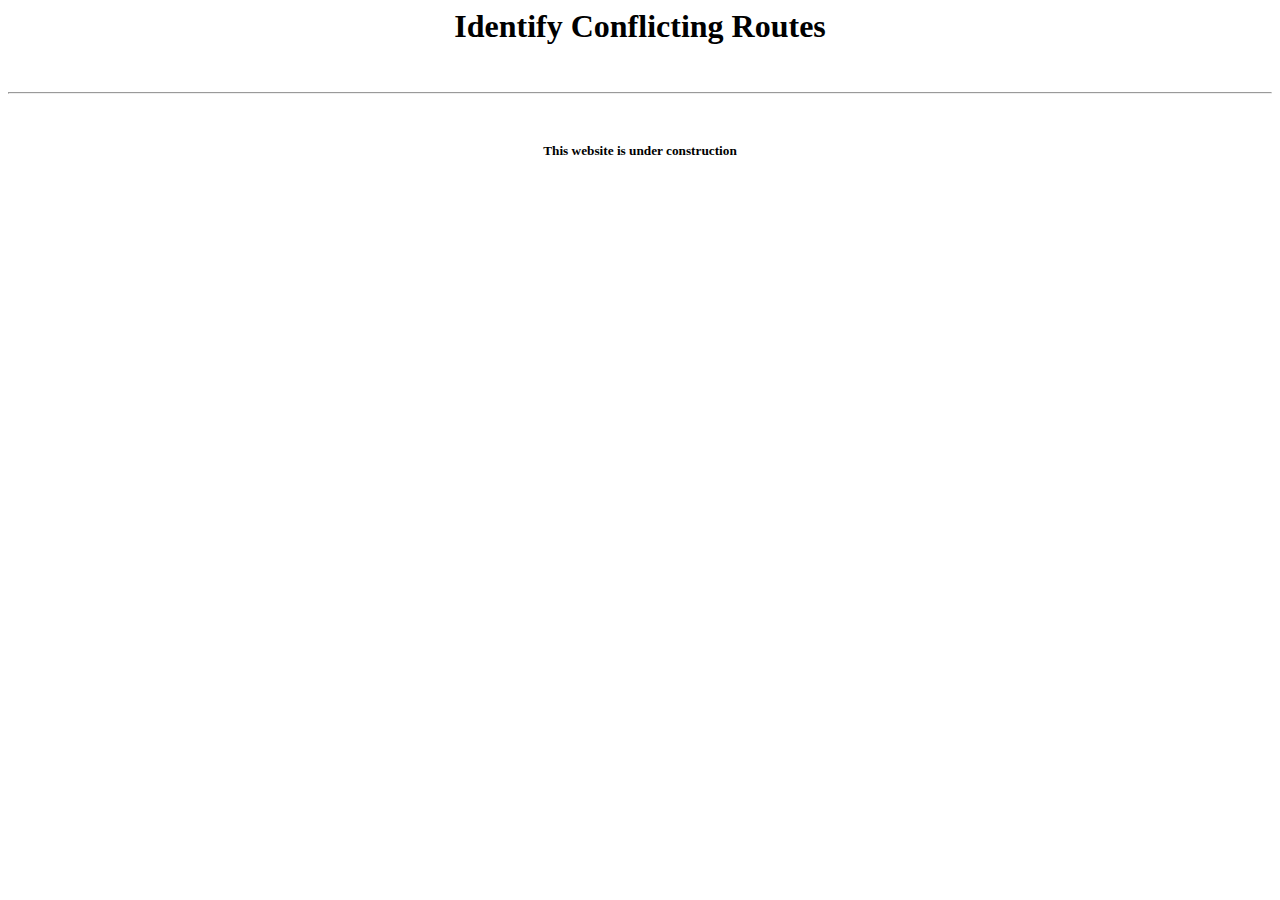
==== index.html @ 5b97ff8d "Created the dummy index page" ====
<html>
  <head>
    <title>Identify Conflicting Routes</title>
  </head>
  <body>
    <center>
      <h1>Identify Conflicting Routes</h1>
      <br>
      <hr>
      <br>
      <h5>This website is under construction</h5>
    </center>
  </body>
</html>
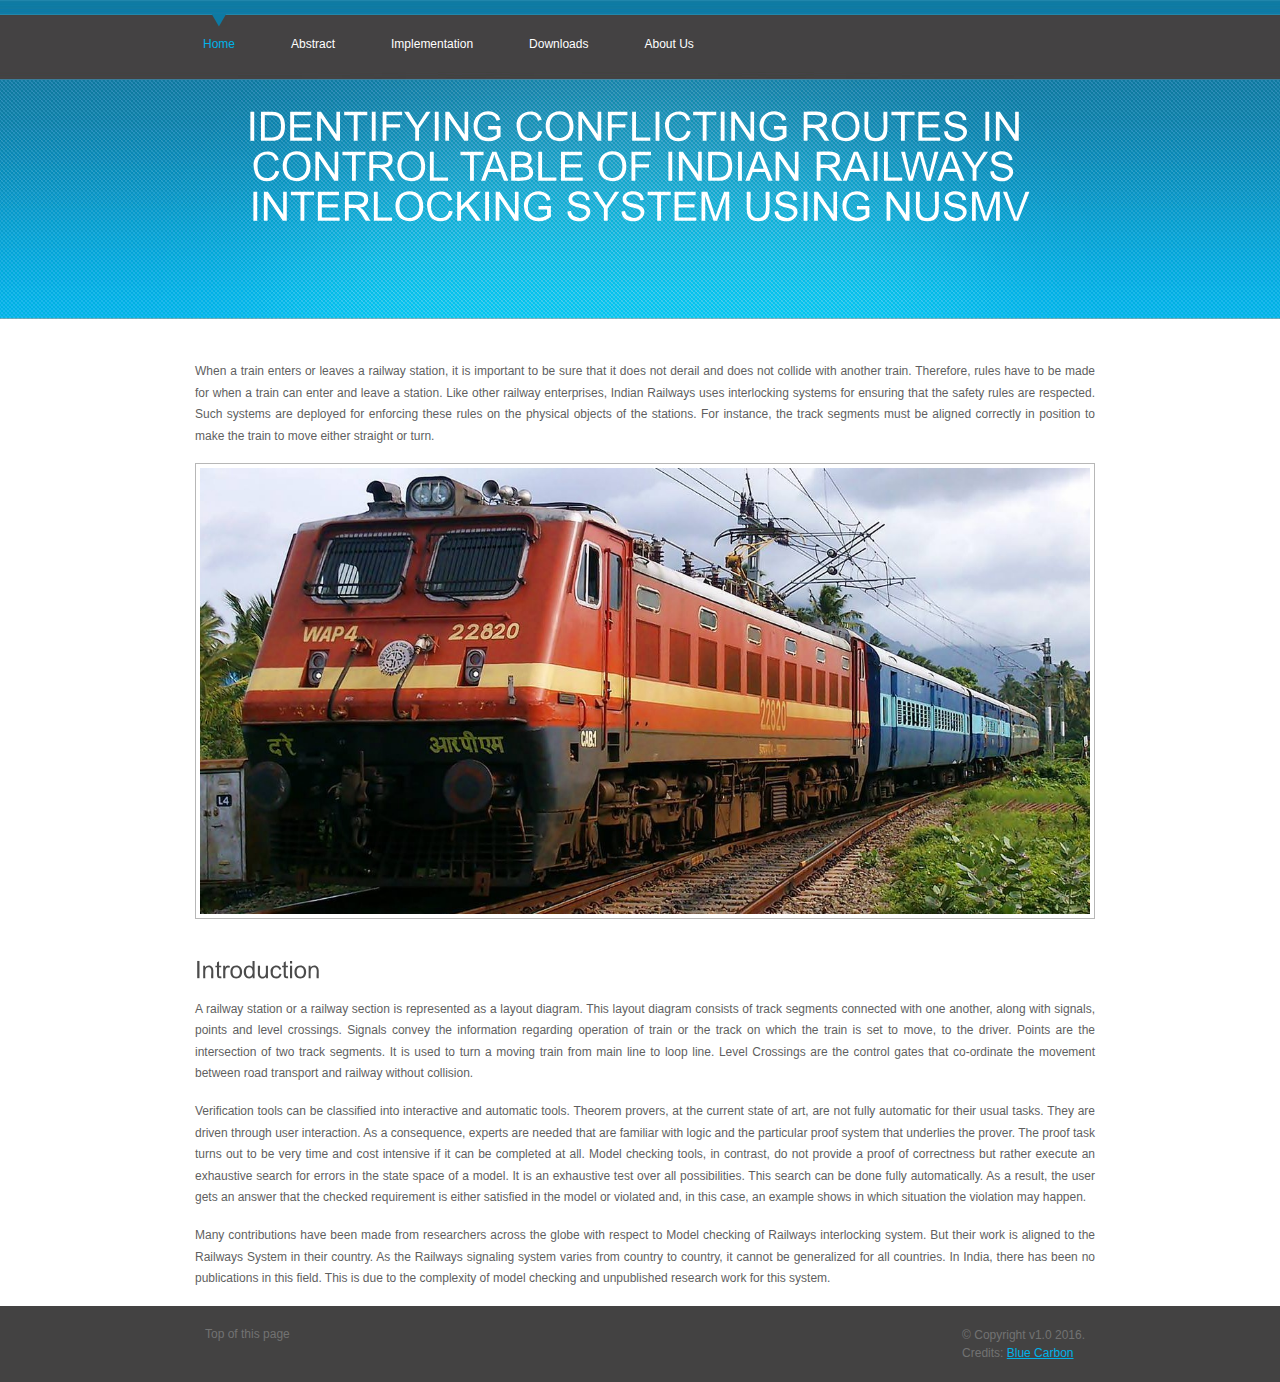
==== commit 210d90e2: "Completed content filling for the new template" ====
--- a/index.html
+++ b/index.html
@@ -1,14 +1,66 @@
-<html>
-  <head>
-    <title>Identify Conflicting Routes</title>
-  </head>
-  <body>
-    <center>
-      <h1>Identify Conflicting Routes</h1>
-      <br>
-      <hr>
-      <br>
-      <h5>This website is under construction</h5>
-    </center>
-  </body>
-</html>+<!DOCTYPE html PUBLIC "-//W3C//DTD XHTML 1.0 Transitional//EN" "http://www.w3.org/TR/xhtml1/DTD/xhtml1-transitional.dtd">
+<!--
+Design by http://www.bluewebtemplates.com
+Released for free under a Creative Commons Attribution 3.0 License
+-->
+<html xmlns="http://www.w3.org/1999/xhtml">
+<head>
+<title>Identifying Conflicting Routes</title>
+<meta http-equiv="Content-Type" content="text/html; charset=UTF-8" />
+<link href="style.css" rel="stylesheet" type="text/css" />
+<!-- CuFon: Enables smooth pretty custom font rendering. 100% SEO friendly. To disable, remove this section -->
+<script type="text/javascript" src="js/cufon-yui.js"></script>
+<script type="text/javascript" src="js/arial.js"></script>
+<script type="text/javascript" src="js/cuf_run.js"></script>
+<!-- CuFon ends -->
+</head>
+<body>
+<div class="main" id="top">
+
+  <div class="header">
+    <div class="header_resize">
+      <div class="menu_nav">
+        <ul>
+          <li class="active"><a href="index.html">Home</a></li>
+          <li><a href="abstract.html">Abstract</a></li>
+          <li><a href="implementation.html">Implementation</a></li>
+          <li><a href="downloads.html">Downloads</a></li>
+          <li><a href="about_us.html">About Us</a></li>
+        </ul>
+        <div class="clr"></div>
+      </div>
+      <div class="clr"></div>
+      <div><h1><a href="index.html">Identifying Conflicting Routes in Control Table of Indian Railways Interlocking System Using NuSMV</a></h1></div>
+    </div>
+  </div>
+
+  <div class="content">
+    <div class="content_resize">
+      <div class="mainbar">
+        <div class="article">
+          <p>When a train enters or leaves a railway station, it is important to be sure that it does not derail and does not collide with another train. Therefore, rules have to be made for when a train can enter and leave a station. Like other railway enterprises, Indian Railways uses interlocking systems for ensuring that the safety rules are respected. Such systems are deployed for enforcing these rules on the physical objects of the stations. For instance, the track segments must be aligned correctly in position to make the train to move either straight or turn.</p>
+        </div>
+        <img src="images/train.jpg" width="890" alt="train" />
+        <div class="article">
+          <h2><span>Introduction</span></h2>
+          <p>A railway station or a railway section is represented as a layout diagram. This layout diagram consists of track segments connected with one another, along with signals, points and level crossings. Signals convey the information regarding operation of train or the track on which the train is set to move, to the driver. Points are the intersection of two track segments. It is used to turn a moving train from main line to loop line. Level Crossings are the control gates that co-ordinate the movement between road transport and railway without collision.</p>
+          <p>Verification tools can be classified into interactive and automatic tools. Theorem provers, at the current state of art, are not fully automatic for their usual tasks. They are driven through user interaction. As a consequence, experts are needed that are familiar with logic and the particular proof system that underlies the prover. The proof task turns out to be very time and cost intensive if it can be completed at all. Model checking tools, in contrast, do not provide a proof of correctness but rather execute an exhaustive search for errors in the state space of a model. It is an exhaustive test over all possibilities. This search can be done fully automatically. As a result, the user gets an answer that the checked requirement is either satisfied in the model or violated and, in this case, an example shows in which situation the violation may happen.</p>
+          <p>Many contributions have been made from researchers across the globe with respect to Model checking of Railways interlocking system. But their work is aligned to the Railways System in their country. As the Railways signaling system varies from country to country, it cannot be generalized for all countries. In India, there has been no publications in this field. This is due to the complexity of model checking and unpublished research work for this system.</p>
+        </div>
+      </div>
+      <div class="clr"></div>
+    </div>
+  </div>
+
+  <div class="footer">
+    <div class="footer_resize">
+      <p class="lf">&copy; Copyright v1.0 2016. <br> Credits: <a href="http://www.bluewebtemplates.com/website-templates/bluecarbon-website-template/" target="_blank">Blue Carbon</a></p>
+      <ul class="fmenu">
+        <li><a href="#top">Top of this page</a></li>
+      </ul>
+      <div class="clr"></div>
+    </div>
+  </div>
+</div>
+</body>
+</html>
--- a/style.css
+++ b/style.css
@@ -0,0 +1,287 @@
+/*
+Design by http://www.bluewebtemplates.com
+Released for free under a Creative Commons Attribution 3.0 License
+*/
+
+@charset "utf-8";
+body {
+  margin:0;
+  padding:0;
+  width:100%;
+  color:#5f5f5f;
+  font:normal 12px/1.8em Arial, Helvetica, sans-serif;
+}
+html, .main {
+  padding:0;
+  margin:0;
+  background-color:#fff;
+}
+.clr {
+  clear:both;
+  padding:0;
+  margin:0;
+  width:100%;
+  font-size:0px;
+  line-height:0px;
+}
+h1 {
+  margin:0;
+  padding:32px 0 0;
+  color:#fff;
+  font:normal 40px/1.2em Arial, Helvetica, sans-serif;
+  text-transform:uppercase;
+  text-align:center;
+}
+h1 a, h1 a:hover {
+  color:#fff;
+  text-decoration:none;
+}
+h1 small {
+  font:normal 16px/1.2em Arial, Helvetica, sans-serif;
+}
+h2 {
+  font:normal 24px Arial, Helvetica, sans-serif;
+  color:#4b4b4b;
+  padding:8px 0;
+  margin:8px 0;
+}
+p {
+  margin:8px 0;
+  padding:0 0 8px 0;
+  font:normal 12px/1.8em Arial, Helvetica, sans-serif;
+}
+a {
+  color:#00b2e8;
+  text-decoration:underline;
+}
+
+.header, .content, .menu_nav, .fbg, .footer, form, ol, ol li, ul, .content .mainbar, .content .sidebar {
+  margin:0;
+  padding:0;
+}
+.content_resize, .fbg_resize, .footer_resize {
+  margin:0 auto;
+  padding:0 40px;
+  width:890px;
+}
+
+/* header */
+.header {
+  background:url(images/header_bg.jpg) repeat-x center top;
+}
+.header_resize {
+  margin:0 auto;
+  padding:0;
+  width:970px;
+  height:337px;
+}
+
+/* menu */
+.menu_nav {
+  padding-left:20px;
+  float:left;
+  width:auto;
+}
+.menu_nav ul {
+  list-style:none;
+  padding-top:14px;
+}
+.menu_nav ul li {
+  margin:0 4px;
+  float:left;
+}
+.menu_nav ul li a {
+  display:block;
+  margin:0;
+  padding:20px 24px;
+  color:#fff;
+  text-decoration:none;
+}
+.menu_nav ul li.active a, .menu_nav ul li a:hover {
+  color:#00b2e8;
+  background:url(images/menu_a.gif) no-repeat center top;
+}
+
+/* content */
+.content_resize {
+  padding-right:0;
+  padding-top:16px;
+  width:930px;
+}
+.content .mainbar {
+  width:900px;
+}
+.content .mainbar img {
+  margin-bottom:24px;
+  padding:4px;
+  border:1px solid #b7b7b7;
+  background-color:#fff;
+}
+.content .mainbar img.fl {
+  float:left;
+  margin-right:12px;
+}
+.content .mainbar .article {
+  margin:0;
+  text-align:justify;
+}
+ul.sb_menu, ul.ex_menu {
+  margin:0;
+  padding:0;
+  list-style:none;
+  color:#959595;
+}
+ul.sb_menu li, ul.ex_menu li {
+  margin:0;
+  background:url(images/li.gif) no-repeat 0 12px;
+}
+ul.sb_menu li {
+  padding:4px 0;
+  border-bottom:1px solid #e3e3e3;
+  width:220px;
+}
+ul.ex_menu li {
+  padding:4px 0 8px;
+}
+ul.sb_menu li a, ul.ex_menu li a {
+  color:#5f5f5f;
+  text-decoration:none;
+  margin-left:-16px;
+  padding-left:16px;
+}
+ul.sb_menu li a:hover, ul.ex_menu li a:hover {
+  color:#00b2e8;
+  background:url(images/li_a.gif) no-repeat left center;
+}
+ul.sb_menu li a:hover {
+  text-decoration:underline;
+}
+ul.ex_menu li a:hover {
+  text-decoration:none;
+}
+
+/* subpages */
+.content .mainbar .comment {
+  margin:0;
+  padding:16px 0 0 0;
+}
+.content .mainbar .comment img.userpic {
+  border:1px solid #dedede;
+  margin:10px 16px 0 0;
+  padding:0;
+  float:left;
+}
+
+/* fbg */
+.fbg_resize {
+  padding:24px 40px;
+}
+.fbg img {
+  border:1px solid #d6d6d6;
+}
+.fbg .col {
+  margin:0;
+  float:left;
+}
+.fbg .c1 {
+  padding:0 16px 0 0;
+  width:296px;
+}
+.fbg .c2 {
+  padding:0 16px;
+  width:240px;
+}
+.fbg .c3 {
+  padding:0 0 0 16px;
+  width:290px;
+}
+.fbg .c1 img {
+  margin:8px 16px 4px 0;
+  float:left;
+}
+
+/* footer */
+.footer {
+  background-color:#434242;
+  padding:16px;
+  }
+.footer p.lf {
+  margin:0;
+  padding:4px 0;
+  float:right;
+  width:auto;
+  line-height:1.5em;
+  color:#727272;
+}
+ul.fmenu {
+  margin:0;
+  padding:2px 0;
+  list-style:none;
+  float:left;
+  width:auto;
+}
+ul.fmenu li {
+  margin:0;
+  padding:0 4px;
+  float:left;
+}
+ul.fmenu li a {
+  color:#727272;
+  text-decoration:none;
+  padding:2px 6px;
+}
+ul.fmenu li a:hover, ul.fmenu li.active a {
+  color:#fff;
+}
+ul.fmenu li a:hover {
+  text-decoration:underline;
+}
+
+/* form */
+ol {
+  list-style:none;
+}
+ol li {
+  display:block;
+  clear:both;
+}
+ol li label {
+  display:block;
+  margin:0;
+  padding:16px 0 0 0;
+}
+ol li input.text {
+  width:480px;
+  border:1px solid #c0c0c0;
+  margin:2px 0;
+  padding:5px 2px;
+  height:16px;
+  background:#fff;
+}
+ol li textarea {
+  width:480px;
+  border:1px solid #c0c0c0;
+  margin:2px 0;
+  padding:2px;
+  background:#fff;
+}
+ol li .send {
+  margin:16px 0 0 0;
+}
+
+/* Custom CSS */
+.downloads-img {
+  float: left;
+}
+.downloads-txt {
+  margin-left: 60px;
+  margin-top: 13px;
+}
+.comment.downloads-section {
+  overflow: auto;
+}
+.implementation-img {
+  display: block;
+  margin-left: auto;
+  margin-right: auto;
+}